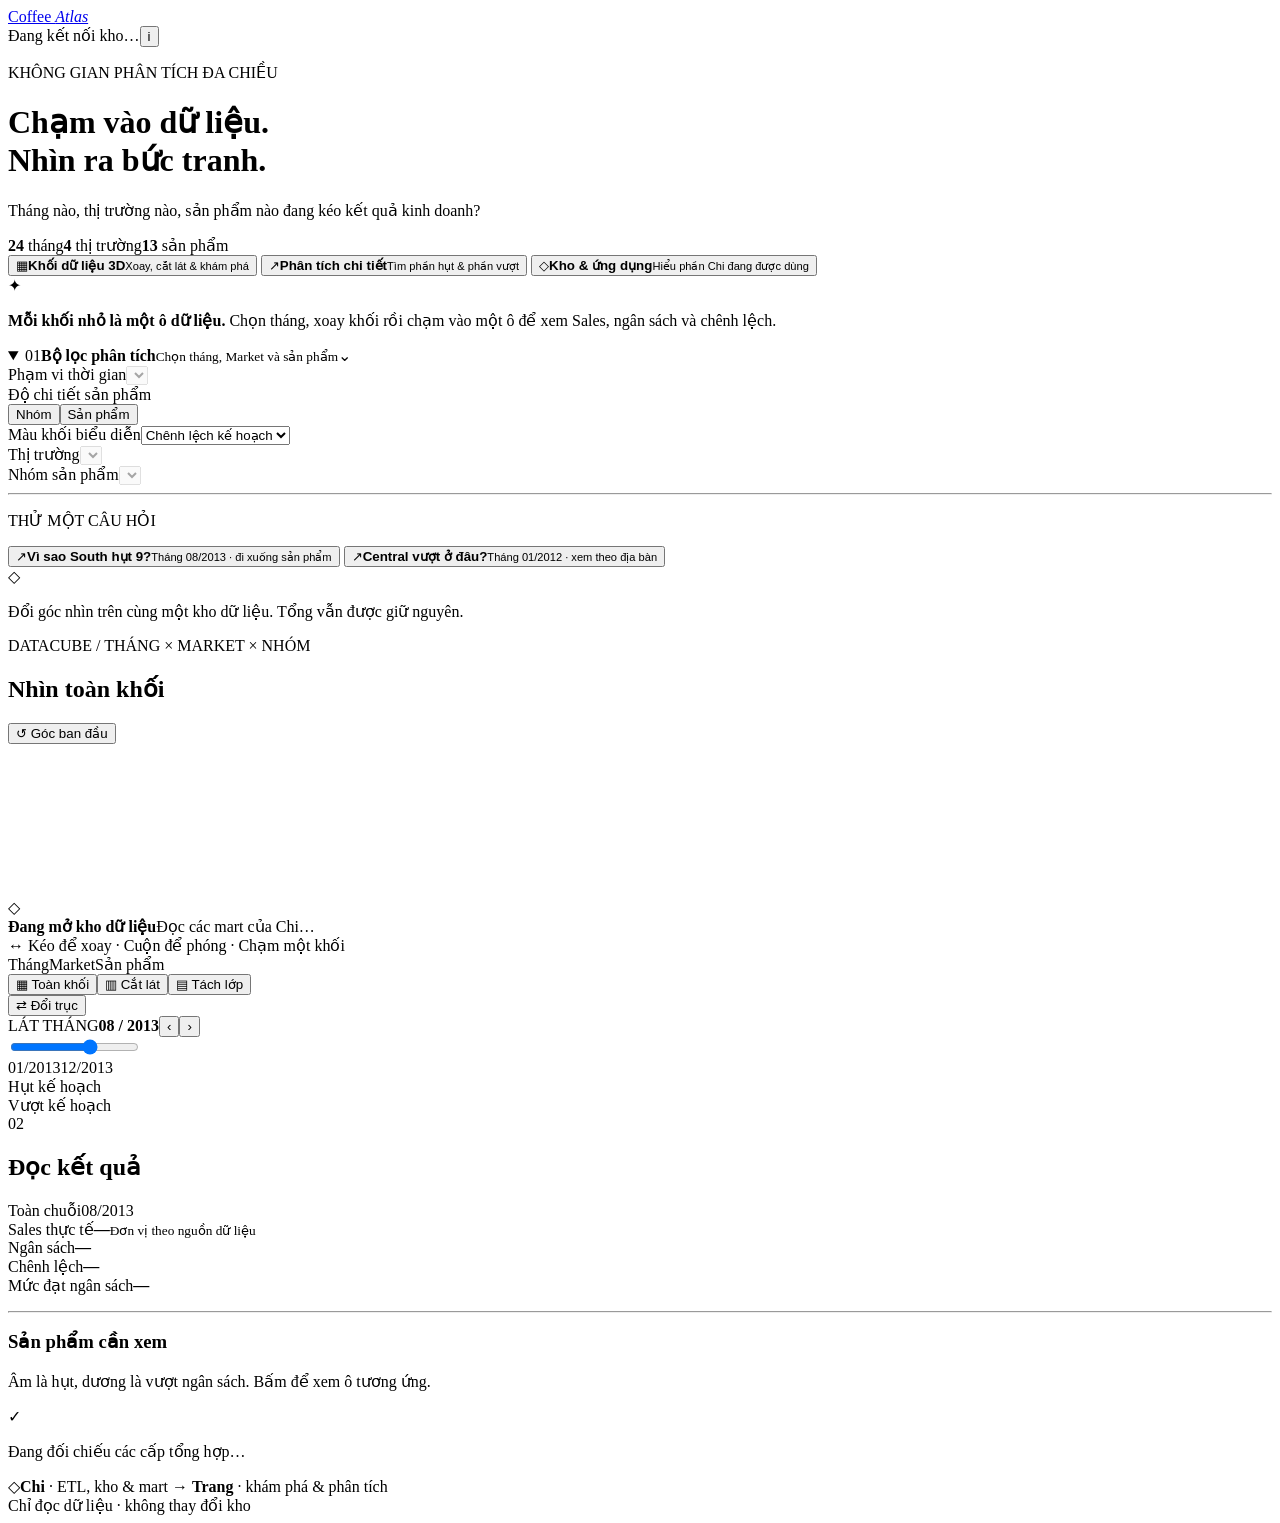
==== apps/cube_explorer/index.html @ 948458a0 "feat: add Trang dashboard, forecasting, and native acceptance projects" ====
<!doctype html>
<html lang="vi">
<head>
  <meta charset="utf-8">
  <meta name="viewport" content="width=device-width, initial-scale=1">
  <meta name="color-scheme" content="light">
  <title>Coffee Atlas · Khám phá kho dữ liệu</title>
  <link rel="icon" href="data:image/svg+xml,%3Csvg xmlns='http://www.w3.org/2000/svg' viewBox='0 0 64 64'%3E%3Crect width='64' height='64' rx='17' fill='%231e443c'/%3E%3Cpath d='M32 10 52 22 32 34 12 22Z' fill='%23dcb987'/%3E%3Cpath d='M12 26 30 37 30 57 12 46Z' fill='%239ccabb'/%3E%3Cpath d='M34 37 52 26 52 46 34 57Z' fill='%236eaa95'/%3E%3C/svg%3E">
  <link rel="stylesheet" href="/styles.css">
  <script type="module" src="/app.js"></script>
</head>
<body>
  <header class="topbar">
    <a class="brand" href="/" aria-label="Coffee Atlas, trang đầu"><span class="brand-mark"><i></i><i></i><i></i></span><span>Coffee <em>Atlas</em></span></a>
    <div class="source-status"><span class="status-dot"></span><span id="source-label">Đang kết nối kho…</span><button id="source-info" class="icon-button" aria-label="Xem nguồn dữ liệu">i</button></div>
  </header>

  <main>
    <div class="page-heading">
      <div><p class="eyebrow">KHÔNG GIAN PHÂN TÍCH ĐA CHIỀU</p><h1>Chạm vào dữ liệu.<br class="mobile-break"> Nhìn ra bức tranh.</h1><p class="subtitle">Tháng nào, thị trường nào, sản phẩm nào đang kéo kết quả kinh doanh?</p></div>
      <div class="dataset-stats"><span><strong id="month-count">24</strong> tháng</span><span><strong id="market-count">4</strong> thị trường</span><span><strong id="product-count">13</strong> sản phẩm</span></div>
    </div>

    <nav class="section-tabs" role="tablist" aria-label="Các bước khám phá dữ liệu">
      <button id="explore-tab" class="nav-tab active" role="tab" aria-selected="true" aria-controls="explorer" tabindex="0"><span class="tab-icon" aria-hidden="true">▦</span><span><strong>Khối dữ liệu 3D</strong><small>Xoay, cắt lát & khám phá</small></span></button>
      <button id="analysis-tab" class="nav-tab" role="tab" aria-selected="false" aria-controls="drill-section" tabindex="-1"><span class="tab-icon" aria-hidden="true">↗</span><span><strong>Phân tích chi tiết</strong><small>Tìm phần hụt & phần vượt</small></span></button>
      <button id="lineage-tab" class="nav-tab" role="tab" aria-selected="false" aria-controls="lineage-section" tabindex="-1"><span class="tab-icon" aria-hidden="true">◇</span><span><strong>Kho & ứng dụng</strong><small>Hiểu phần Chi đang được dùng</small></span></button>
    </nav>

    <div id="view-intro" class="view-intro"><span aria-hidden="true">✦</span><p><strong>Mỗi khối nhỏ là một ô dữ liệu.</strong> Chọn tháng, xoay khối rồi chạm vào một ô để xem Sales, ngân sách và chênh lệch.</p></div>

    <section id="explorer" class="workspace" role="tabpanel" aria-labelledby="explore-tab" aria-label="Ứng dụng phân tích cube">
      <aside class="control-panel">
        <details id="filter-details" class="filter-disclosure" open>
        <summary><span class="step-num">01</span><span><strong>Bộ lọc phân tích</strong><small id="filter-summary">Chọn tháng, Market và sản phẩm</small></span><span class="disclosure-chevron" aria-hidden="true">⌄</span></summary>
        <div class="filter-body">
        <div class="field"><label for="year-select">Phạm vi thời gian</label><select id="year-select" disabled></select></div>
        <div class="field"><label>Độ chi tiết sản phẩm</label><div class="segmented" id="level-control" role="group" aria-label="Độ chi tiết sản phẩm"><button data-level="type" class="active" aria-pressed="true">Nhóm</button><button data-level="product" aria-pressed="false">Sản phẩm</button></div></div>
        <div class="field"><label for="measure-select">Màu khối biểu diễn</label><select id="measure-select"><option value="Gap">Chênh lệch kế hoạch</option><option value="Sales">Sales thực tế</option><option value="Profit">Lợi nhuận</option></select></div>
        <div class="field"><label for="market-select">Thị trường</label><select id="market-select" disabled></select></div>
        <div class="field"><label for="product-select">Nhóm sản phẩm</label><select id="product-select" disabled></select></div>
        <hr>
        <p class="small-label">THỬ MỘT CÂU HỎI</p>
        <button id="case-south" class="case-button"><span class="case-arrow">↗</span><strong>Vì sao South hụt 9?</strong><small>Tháng 08/2013 · đi xuống sản phẩm</small></button>
        <button id="case-central" class="case-button"><span class="case-arrow">↗</span><strong>Central vượt ở đâu?</strong><small>Tháng 01/2012 · xem theo địa bàn</small></button>
        <div class="control-foot"><span class="mini-cube">◇</span><p>Đổi góc nhìn trên cùng một kho dữ liệu. Tổng vẫn được giữ nguyên.</p></div>
        </div>
        </details>
      </aside>

      <div class="canvas-panel">
        <div class="canvas-heading"><div><p class="small-label">DATACUBE / <span id="cube-grain">THÁNG × MARKET × NHÓM</span></p><h2 id="cube-title">Nhìn toàn khối</h2></div><button id="reset-camera" class="canvas-button" aria-label="Đưa camera về góc mặc định">↺ <span>Góc ban đầu</span></button></div>
        <div id="viewport" class="viewport" role="group" aria-label="Khối dữ liệu 3D. Kéo để xoay, cuộn để thu phóng, bấm một khối để xem chi tiết.">
          <canvas id="cube-canvas" aria-label="Khối dữ liệu 3D. Kéo chuột hoặc dùng phím mũi tên để xoay; dấu cộng và trừ để thu phóng." tabindex="0"></canvas>
          <div id="axis-labels" aria-hidden="true"></div>
          <div id="cube-tooltip" class="cube-tooltip" hidden></div>
          <div id="loading-state" class="loading-state"><div class="loader-cube">◇</div><strong>Đang mở kho dữ liệu</strong><span>Đọc các mart của Chi…</span></div>
          <div class="viewport-caption"><span class="gesture">↔</span> Kéo để xoay <span>·</span> Cuộn để phóng <span>·</span> Chạm một khối</div>
          <div class="axis-key"><span><i class="axis-x"></i>Tháng</span><span><i class="axis-y"></i>Market</span><span><i class="axis-z"></i>Sản phẩm</span></div>
        </div>
        <div class="cube-toolbar"><div class="view-buttons" id="view-control"><button data-mode="all" class="active" aria-pressed="true"><span>▦</span> Toàn khối</button><button data-mode="slice" aria-pressed="false"><span>▥</span> Cắt lát</button><button data-mode="explode" aria-pressed="false"><span>▤</span> Tách lớp</button></div><button id="pivot-button" class="canvas-button">⇄ Đổi trục</button></div>
        <div class="time-control"><div><span class="small-label">LÁT THÁNG</span><strong id="month-label">08 / 2013</strong><button id="prev-month" class="month-step" aria-label="Tháng trước">‹</button><button id="next-month" class="month-step" aria-label="Tháng sau">›</button></div><input id="month-slider" type="range" min="0" max="11" value="7" aria-label="Chọn lát tháng"><div class="range-labels"><span id="time-start">01/2013</span><span id="time-end">12/2013</span></div></div>
        <div class="legend-row"><span id="legend-negative">Hụt kế hoạch</span><div id="color-scale" class="color-scale"></div><span id="legend-positive">Vượt kế hoạch</span><span id="visible-cells" class="cell-count"></span></div>
      </div>

      <aside class="inspector">
        <div class="panel-title"><span class="step-num">02</span><h2>Đọc kết quả</h2></div>
        <div class="scope-line"><span id="scope-market">Toàn chuỗi</span><span id="scope-month">08/2013</span></div>
        <div class="primary-kpi"><span>Sales thực tế</span><strong id="kpi-sales">—</strong><small>Đơn vị theo nguồn dữ liệu</small></div>
        <div class="kpi-pair"><div><span>Ngân sách</span><strong id="kpi-budget">—</strong></div><div><span>Chênh lệch</span><strong id="kpi-gap">—</strong></div></div>
        <div class="achievement"><div><span>Mức đạt ngân sách</span><strong id="kpi-ratio">—</strong></div><div class="achievement-track"><span id="achievement-fill"></span><i></i></div></div>
        <p id="scope-sentence" class="scope-sentence"></p>
        <div class="selected-cell" id="selected-cell" hidden><p class="small-label">Ô ĐANG CHỌN</p><strong id="cell-title"></strong><div id="cell-values"></div></div>
        <hr>
        <div class="ranking-heading"><h3 id="ranking-title">Sản phẩm cần xem</h3><button id="clear-product" class="text-button" hidden>Xóa chọn</button></div>
        <p class="ranking-description">Âm là hụt, dương là vượt ngân sách. Bấm để xem ô tương ứng.</p>
        <div id="product-ranking" class="product-ranking"></div>
        <div class="inspector-foot"><span>✓</span><p id="reconcile-text">Đang đối chiếu các cấp tổng hợp…</p></div>
      </aside>
    </section>

    <section id="drill-section" class="drill-section" role="tabpanel" aria-labelledby="analysis-tab" hidden>
      <div class="analysis-kicker"><div><p class="eyebrow">TỪ KHỐI 3D ĐẾN CON SỐ CỤ THỂ</p><h2>Đọc rõ từng phần chênh lệch.</h2><p id="analysis-scope">Cùng bộ lọc với khối dữ liệu 3D.</p></div><button id="analysis-back" class="outline-button">▦ Xem trong khối 3D</button></div>
      <div class="analysis-filters"><div class="field"><label for="analysis-month-select">Tháng phân tích</label><select id="analysis-month-select" disabled></select></div><div class="field"><label for="analysis-market-select">Thị trường</label><select id="analysis-market-select" disabled></select></div><div class="field"><label for="analysis-level-select">Mức phân tích</label><select id="analysis-level-select"><option value="type">Nhóm sản phẩm</option><option value="product">Từng sản phẩm</option></select></div><div class="field"><label for="analysis-product-select">Sản phẩm / nhóm đang xem</label><select id="analysis-product-select" disabled></select></div></div>
      <div class="analysis-summary"><article class="summary-card summary-sales"><span>Sales thực tế</span><strong id="analysis-sales">—</strong><small>Doanh số ghi nhận</small></article><article class="summary-card summary-budget"><span>Ngân sách</span><strong id="analysis-budget">—</strong><small>Mục tiêu cùng lát cắt</small></article><article class="summary-card summary-gap"><span>Chênh lệch kế hoạch</span><strong id="analysis-gap">—</strong><small>Sales − ngân sách</small></article><article class="summary-card summary-ratio"><span>Mức đạt ngân sách</span><strong id="analysis-ratio">—</strong><small>Tổng Sales / tổng ngân sách</small></article></div>
      <div class="drill-heading"><div><p class="eyebrow">ĐI TỪ TỔNG QUAN ĐẾN CHI TIẾT</p><h2 id="drill-title">Thị trường nào cần chú ý?</h2><p id="drill-caption">Chọn một thị trường để mở chi tiết nhóm sản phẩm.</p></div><button id="export-button" class="outline-button">↓ Tải lát cắt CSV</button></div>
      <div id="market-cards" class="market-cards"></div>
      <section class="analysis-breakdown"><article class="analysis-products"><div><p class="eyebrow">NHỮNG PHẦN ĐANG BÙ TRỪ NHAU</p><h3>Sản phẩm tạo chênh lệch</h3><p>Các dòng cùng tháng và Market, xếp phần hụt trước. Bấm một dòng để xem theo State.</p></div><div class="table-scroll"><table class="analysis-table"><thead><tr><th>Sản phẩm / nhóm</th><th>Sales</th><th>Ngân sách</th><th>Chênh lệch</th></tr></thead><tbody id="analysis-product-rows"></tbody></table></div></article></section>
      <div id="state-empty" class="empty-drill"><span aria-hidden="true">↳</span><p><strong>Muốn xem đến từng State?</strong> Chọn một thị trường và một dòng sản phẩm phía trên.</p></div>
      <div id="state-section" class="state-section" hidden><div><p class="eyebrow">DRILL-DOWN / MARKET → STATE</p><h3 id="state-title"></h3><p id="state-caption"></p></div><div id="state-list" class="state-list"></div></div>
    </section>

    <section id="lineage-section" class="lineage-section" role="tabpanel" aria-labelledby="lineage-tab" hidden>
      <div class="lineage-intro"><p class="eyebrow">THIẾT KẾ KHO ĐANG ĐƯỢC SỬ DỤNG NHƯ THẾ NÀO?</p><h2>Từ một dòng nguồn đến một ô trong khối.</h2><p>Mỗi thao tác trên giao diện chọn cùng các chiều của kho: thời gian, địa bàn và sản phẩm.</p></div>
      <div class="pipeline"><article><span class="pipeline-number">01</span><h3>Tiếp nhận & kiểm tra</h3><p>ETL của Chi kiểm kiểu dữ liệu, khóa và dòng trùng. Bản ghi lỗi được giữ riêng cùng nguyên nhân.</p><code>stg.CoffeeRaw → audit</code></article><span class="pipe-arrow">→</span><article><span class="pipeline-number">02</span><h3>Kho hình sao</h3><p>Fact giữ Sales, Budget, Profit. Ba chiều cho phép lọc đúng tháng, địa bàn và sản phẩm.</p><code>dw.FactSalesPerformance</code></article><span class="pipe-arrow">→</span><article><span class="pipeline-number">03</span><h3>Mart phục vụ phân tích</h3><p>Ứng dụng đọc trực tiếp hai view tổng hợp theo Market và Product; không nối lặp ngân sách vào chi tiết.</p><code>mart.vw_Market*Period</code></article><span class="pipe-arrow">→</span><article><span class="pipeline-number">04</span><h3>Khối dữ liệu tương tác</h3><p>Cắt một tháng, chọn Market, đi xuống Product rồi State. Con số trên màn hình xuất phát từ mart.</p><code>Tháng × Market × Product</code></article></div>
      <div class="star-layout"><div class="dimension dim-time"><span>CHIỀU THỜI GIAN</span><h3>DimDate</h3><p>Năm → quý → tháng</p><small id="lineage-month"></small></div><div class="dimension dim-location"><span>CHIỀU ĐỊA BÀN</span><h3>DimLocation</h3><p>Market → State → AreaCode</p><small id="lineage-market"></small></div><div class="fact-node"><span>BẢNG SỰ KIỆN</span><h3>FactSalesPerformance</h3><p>Tháng × AreaCode × Product</p><div><span>Sales <strong id="lineage-sales">—</strong></span><span>Budget <strong id="lineage-budget">—</strong></span><span>Profit <strong id="lineage-profit">—</strong></span></div></div><div class="dimension dim-product"><span>CHIỀU SẢN PHẨM</span><h3>DimProduct</h3><p>Nhóm → sản phẩm</p><small id="lineage-product"></small></div></div>
      <div class="lineage-evidence"><span>✓</span><div><h3>Điều ứng dụng này chứng minh</h3><p>Cùng một bộ lọc cho tổng quan, sản phẩm, địa bàn và CSV. Tỷ lệ bằng tổng Sales / tổng Budget; mẫu số 0 giữ thiếu. Khối 3D là cách biểu diễn các mart quan hệ, không phải kết nối trực tiếp đến máy chủ SSAS.</p></div><button id="return-explorer" class="solid-button">Trở lại khối dữ liệu ↗</button></div>
    </section>

    <footer class="page-footer"><div><span class="footer-mark">◇</span><span><strong>Chi</strong> · ETL, kho & mart <span class="footer-arrow">→</span> <strong>Trang</strong> · khám phá & phân tích</span></div><span id="footer-source">Chỉ đọc dữ liệu · không thay đổi kho</span></footer>
  </main>
  <dialog id="source-dialog" aria-labelledby="source-dialog-title"><div class="dialog-heading"><h2 id="source-dialog-title">Nguồn dữ liệu đang xem</h2><button id="close-dialog" class="icon-button" aria-label="Đóng">×</button></div><div id="source-details"></div><p>Khối 3D tổng hợp lại các ô mart theo nhóm sản phẩm để dễ quan sát. Chuyển “Sản phẩm” để xem đúng grain tháng–Market–Product của view.</p><p>Sales giữ đơn vị của nguồn. Không suy số dòng thành số đơn hàng; không suy chênh lệch thành nguyên nhân kinh doanh.</p></dialog>
  <div id="toast" class="toast" role="status" aria-live="polite" hidden></div>
  <div id="error-banner" class="error-banner" role="alert" hidden></div>
</body>
</html>
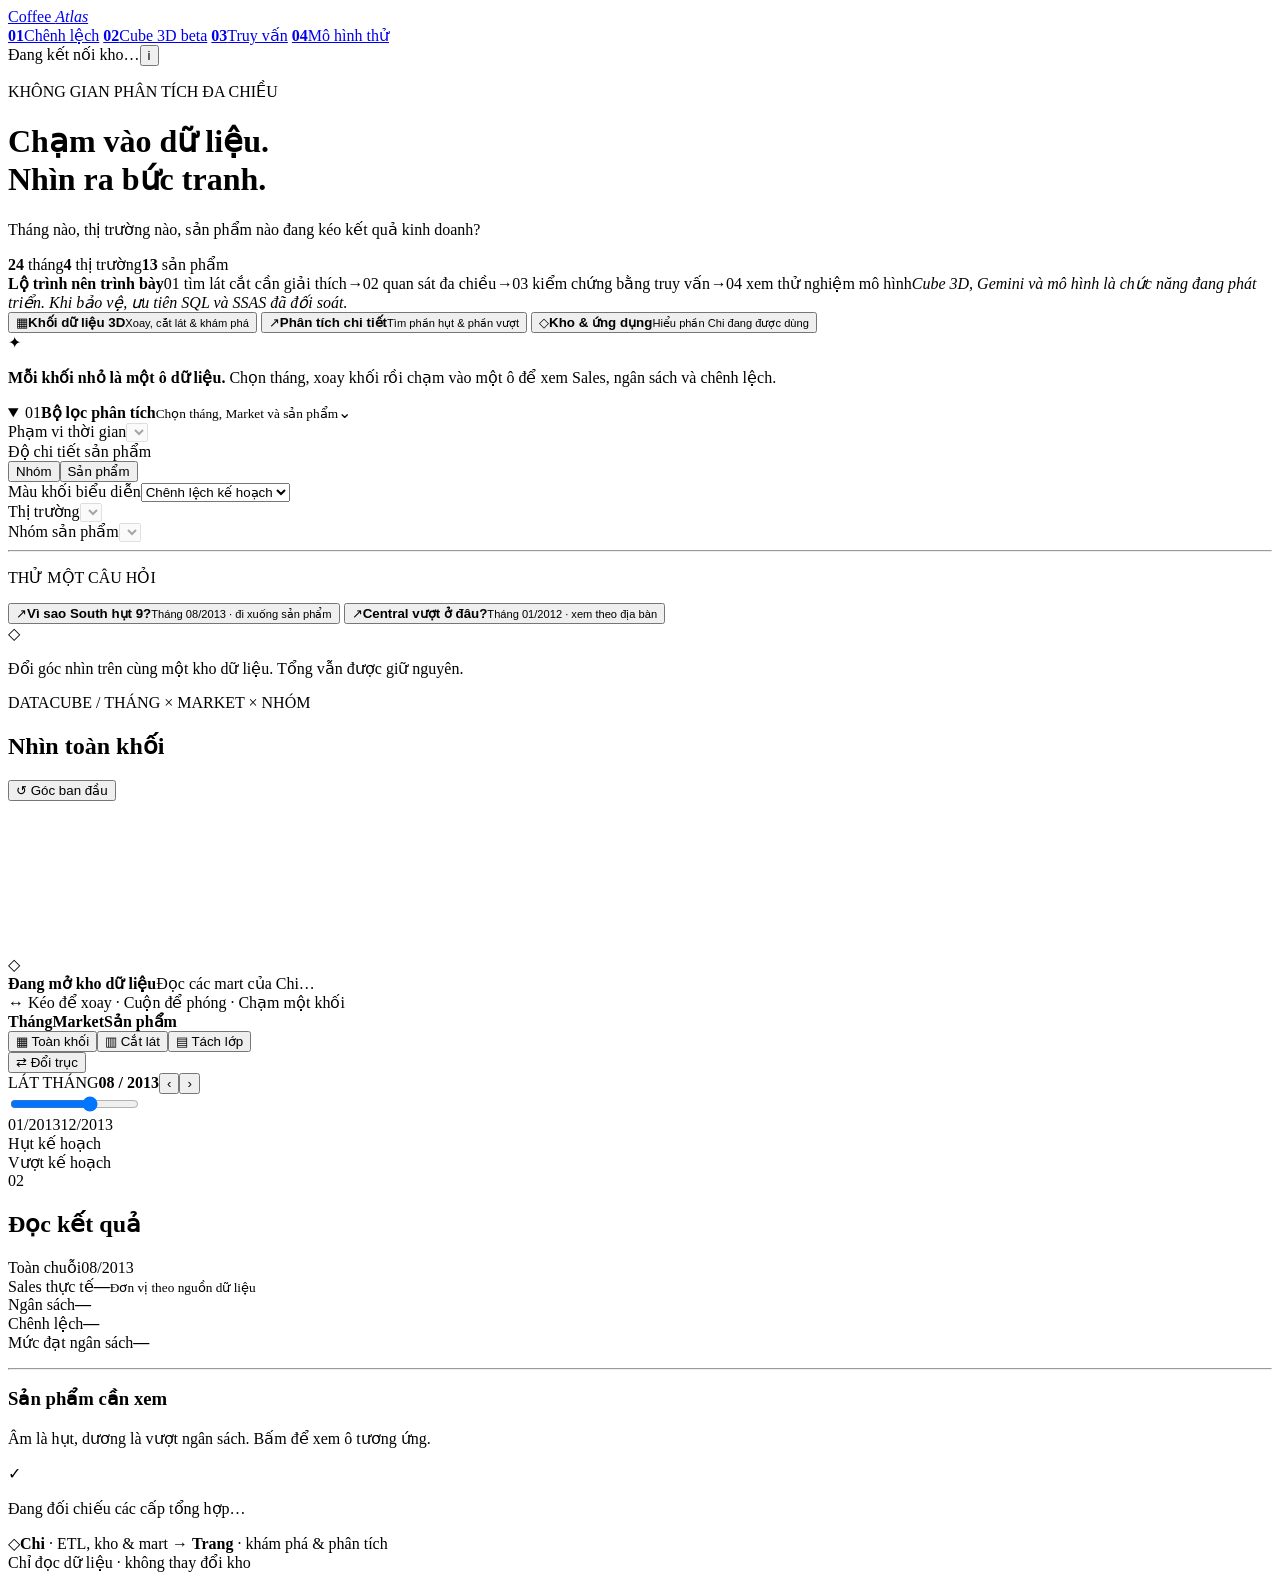
==== commit 14393a4c: "feat(cube-explorer): add Query Studio, Linear Marketing, Quarter Drilldown, and Chi-Trang report ass" ====
--- a/apps/cube_explorer/index.html
+++ b/apps/cube_explorer/index.html
@@ -12,6 +12,12 @@
 <body>
   <header class="topbar">
     <a class="brand" href="/" aria-label="Coffee Atlas, trang đầu"><span class="brand-mark"><i></i><i></i><i></i></span><span>Coffee <em>Atlas</em></span></a>
+    <nav class="project-nav" aria-label="Lộ trình demo tích hợp">
+      <a href="/quarter.html"><b>01</b><span>Chênh lệch</span></a>
+      <a class="active" aria-current="page" href="/"><b>02</b><span>Cube 3D beta</span></a>
+      <a href="/query.html"><b>03</b><span>Truy vấn</span></a>
+      <a href="/linear.html"><b>04</b><span>Mô hình thử</span></a>
+    </nav>
     <div class="source-status"><span class="status-dot"></span><span id="source-label">Đang kết nối kho…</span><button id="source-info" class="icon-button" aria-label="Xem nguồn dữ liệu">i</button></div>
   </header>
 
@@ -21,6 +27,7 @@
       <div class="dataset-stats"><span><strong id="month-count">24</strong> tháng</span><span><strong id="market-count">4</strong> thị trường</span><span><strong id="product-count">13</strong> sản phẩm</span></div>
     </div>
 
+    <div class="demo-path"><strong>Lộ trình nên trình bày</strong><span>01 tìm lát cắt cần giải thích</span><i>→</i><span>02 quan sát đa chiều</span><i>→</i><span>03 kiểm chứng bằng truy vấn</span><i>→</i><span>04 xem thử nghiệm mô hình</span><em>Cube 3D, Gemini và mô hình là chức năng đang phát triển. Khi bảo vệ, ưu tiên SQL và SSAS đã đối soát.</em></div>
     <nav class="section-tabs" role="tablist" aria-label="Các bước khám phá dữ liệu">
       <button id="explore-tab" class="nav-tab active" role="tab" aria-selected="true" aria-controls="explorer" tabindex="0"><span class="tab-icon" aria-hidden="true">▦</span><span><strong>Khối dữ liệu 3D</strong><small>Xoay, cắt lát & khám phá</small></span></button>
       <button id="analysis-tab" class="nav-tab" role="tab" aria-selected="false" aria-controls="drill-section" tabindex="-1"><span class="tab-icon" aria-hidden="true">↗</span><span><strong>Phân tích chi tiết</strong><small>Tìm phần hụt & phần vượt</small></span></button>
@@ -36,7 +43,7 @@
         <div class="filter-body">
         <div class="field"><label for="year-select">Phạm vi thời gian</label><select id="year-select" disabled></select></div>
         <div class="field"><label>Độ chi tiết sản phẩm</label><div class="segmented" id="level-control" role="group" aria-label="Độ chi tiết sản phẩm"><button data-level="type" class="active" aria-pressed="true">Nhóm</button><button data-level="product" aria-pressed="false">Sản phẩm</button></div></div>
-        <div class="field"><label for="measure-select">Màu khối biểu diễn</label><select id="measure-select"><option value="Gap">Chênh lệch kế hoạch</option><option value="Sales">Sales thực tế</option><option value="Profit">Lợi nhuận</option></select></div>
+        <div class="field"><label for="measure-select">Màu khối biểu diễn</label><select id="measure-select"><option value="Gap">Chênh lệch kế hoạch</option><option value="Sales">Sales thực tế</option><option value="BudgetSales">Ngân sách Sales</option><option value="Profit">Lợi nhuận</option></select></div>
         <div class="field"><label for="market-select">Thị trường</label><select id="market-select" disabled></select></div>
         <div class="field"><label for="product-select">Nhóm sản phẩm</label><select id="product-select" disabled></select></div>
         <hr>
@@ -56,7 +63,7 @@
           <div id="cube-tooltip" class="cube-tooltip" hidden></div>
           <div id="loading-state" class="loading-state"><div class="loader-cube">◇</div><strong>Đang mở kho dữ liệu</strong><span>Đọc các mart của Chi…</span></div>
           <div class="viewport-caption"><span class="gesture">↔</span> Kéo để xoay <span>·</span> Cuộn để phóng <span>·</span> Chạm một khối</div>
-          <div class="axis-key"><span><i class="axis-x"></i>Tháng</span><span><i class="axis-y"></i>Market</span><span><i class="axis-z"></i>Sản phẩm</span></div>
+          <div class="axis-key"><span><i class="axis-x"></i><b id="axis-x-label">Tháng</b></span><span><i class="axis-y"></i><b id="axis-y-label">Market</b></span><span><i class="axis-z"></i><b id="axis-z-label">Sản phẩm</b></span></div>
         </div>
         <div class="cube-toolbar"><div class="view-buttons" id="view-control"><button data-mode="all" class="active" aria-pressed="true"><span>▦</span> Toàn khối</button><button data-mode="slice" aria-pressed="false"><span>▥</span> Cắt lát</button><button data-mode="explode" aria-pressed="false"><span>▤</span> Tách lớp</button></div><button id="pivot-button" class="canvas-button">⇄ Đổi trục</button></div>
         <div class="time-control"><div><span class="small-label">LÁT THÁNG</span><strong id="month-label">08 / 2013</strong><button id="prev-month" class="month-step" aria-label="Tháng trước">‹</button><button id="next-month" class="month-step" aria-label="Tháng sau">›</button></div><input id="month-slider" type="range" min="0" max="11" value="7" aria-label="Chọn lát tháng"><div class="range-labels"><span id="time-start">01/2013</span><span id="time-end">12/2013</span></div></div>
@@ -66,14 +73,14 @@
       <aside class="inspector">
         <div class="panel-title"><span class="step-num">02</span><h2>Đọc kết quả</h2></div>
         <div class="scope-line"><span id="scope-market">Toàn chuỗi</span><span id="scope-month">08/2013</span></div>
-        <div class="primary-kpi"><span>Sales thực tế</span><strong id="kpi-sales">—</strong><small>Đơn vị theo nguồn dữ liệu</small></div>
-        <div class="kpi-pair"><div><span>Ngân sách</span><strong id="kpi-budget">—</strong></div><div><span>Chênh lệch</span><strong id="kpi-gap">—</strong></div></div>
-        <div class="achievement"><div><span>Mức đạt ngân sách</span><strong id="kpi-ratio">—</strong></div><div class="achievement-track"><span id="achievement-fill"></span><i></i></div></div>
+        <div class="primary-kpi"><span id="primary-kpi-label">Sales thực tế</span><strong id="kpi-sales">—</strong><small id="primary-kpi-note">Đơn vị theo nguồn dữ liệu</small></div>
+        <div class="kpi-pair"><div><span id="secondary-kpi-label">Ngân sách</span><strong id="kpi-budget">—</strong></div><div><span id="tertiary-kpi-label">Chênh lệch</span><strong id="kpi-gap">—</strong></div></div>
+        <div id="achievement-card" class="achievement"><div><span>Mức đạt ngân sách</span><strong id="kpi-ratio">—</strong></div><div class="achievement-track"><span id="achievement-fill"></span><i></i></div></div>
         <p id="scope-sentence" class="scope-sentence"></p>
-        <div class="selected-cell" id="selected-cell" hidden><p class="small-label">Ô ĐANG CHỌN</p><strong id="cell-title"></strong><div id="cell-values"></div></div>
+        <div class="selected-cell" id="selected-cell" hidden><p id="selection-label" class="small-label">Ô ĐANG CHỌN</p><strong id="cell-title"></strong><div id="cell-values"></div></div>
         <hr>
         <div class="ranking-heading"><h3 id="ranking-title">Sản phẩm cần xem</h3><button id="clear-product" class="text-button" hidden>Xóa chọn</button></div>
-        <p class="ranking-description">Âm là hụt, dương là vượt ngân sách. Bấm để xem ô tương ứng.</p>
+        <p id="ranking-description" class="ranking-description">Âm là hụt, dương là vượt ngân sách. Bấm để xem ô tương ứng.</p>
         <div id="product-ranking" class="product-ranking"></div>
         <div class="inspector-foot"><span>✓</span><p id="reconcile-text">Đang đối chiếu các cấp tổng hợp…</p></div>
       </aside>
@@ -82,6 +89,15 @@
     <section id="drill-section" class="drill-section" role="tabpanel" aria-labelledby="analysis-tab" hidden>
       <div class="analysis-kicker"><div><p class="eyebrow">TỪ KHỐI 3D ĐẾN CON SỐ CỤ THỂ</p><h2>Đọc rõ từng phần chênh lệch.</h2><p id="analysis-scope">Cùng bộ lọc với khối dữ liệu 3D.</p></div><button id="analysis-back" class="outline-button">▦ Xem trong khối 3D</button></div>
       <div class="analysis-filters"><div class="field"><label for="analysis-month-select">Tháng phân tích</label><select id="analysis-month-select" disabled></select></div><div class="field"><label for="analysis-market-select">Thị trường</label><select id="analysis-market-select" disabled></select></div><div class="field"><label for="analysis-level-select">Mức phân tích</label><select id="analysis-level-select"><option value="type">Nhóm sản phẩm</option><option value="product">Từng sản phẩm</option></select></div><div class="field"><label for="analysis-product-select">Sản phẩm / nhóm đang xem</label><select id="analysis-product-select" disabled></select></div></div>
+      <section id="lab" class="lab" hidden aria-labelledby="lab-title">
+        <header class="lab-head"><div><small id="lab-scope"></small><h2 id="lab-title">Nếu sản phẩm đạt kế hoạch?</h2></div><button id="lab-voice" type="button">▷ Nghe An mở đầu</button></header>
+        <p id="lab-caption">Những sản phẩm nào bù phần thiếu? Thử đổi doanh số một sản phẩm và xem kết quả của cả thị trường.</p>
+        <audio id="lab-audio" preload="none" src="/an-south.wav"></audio>
+        <div class="lab-grid"><article class="lab-paper"><h3>Điều gì tạo nên chênh lệch?</h3><p>Đóng góp thực tế so với ngân sách</p><div id="lab-bars"></div></article>
+        <article class="lab-sim"><label for="lab-range" id="lab-label"></label><output id="lab-value" for="lab-range"></output><input type="range" id="lab-range" step="1"><div class="lab-actions"><button id="lab-reset">Về thực tế</button><button id="lab-even">Thị trường hòa kế hoạch</button><button id="lab-plan">Sản phẩm đạt kế hoạch</button></div>
+        <div class="lab-readout"><div>Chênh lệch thực tế<strong id="lab-actual"></strong></div><span>→</span><div>Chênh lệch giả định<strong id="lab-gap" aria-live="polite"></strong></div></div><p id="lab-explain"></p></article></div>
+        <details id="lab-forecast"><summary id="lab-forecast-title"></summary><p id="lab-forecast-body"></p></details>
+      </section>
       <div class="analysis-summary"><article class="summary-card summary-sales"><span>Sales thực tế</span><strong id="analysis-sales">—</strong><small>Doanh số ghi nhận</small></article><article class="summary-card summary-budget"><span>Ngân sách</span><strong id="analysis-budget">—</strong><small>Mục tiêu cùng lát cắt</small></article><article class="summary-card summary-gap"><span>Chênh lệch kế hoạch</span><strong id="analysis-gap">—</strong><small>Sales − ngân sách</small></article><article class="summary-card summary-ratio"><span>Mức đạt ngân sách</span><strong id="analysis-ratio">—</strong><small>Tổng Sales / tổng ngân sách</small></article></div>
       <div class="drill-heading"><div><p class="eyebrow">ĐI TỪ TỔNG QUAN ĐẾN CHI TIẾT</p><h2 id="drill-title">Thị trường nào cần chú ý?</h2><p id="drill-caption">Chọn một thị trường để mở chi tiết nhóm sản phẩm.</p></div><button id="export-button" class="outline-button">↓ Tải lát cắt CSV</button></div>
       <div id="market-cards" class="market-cards"></div>
